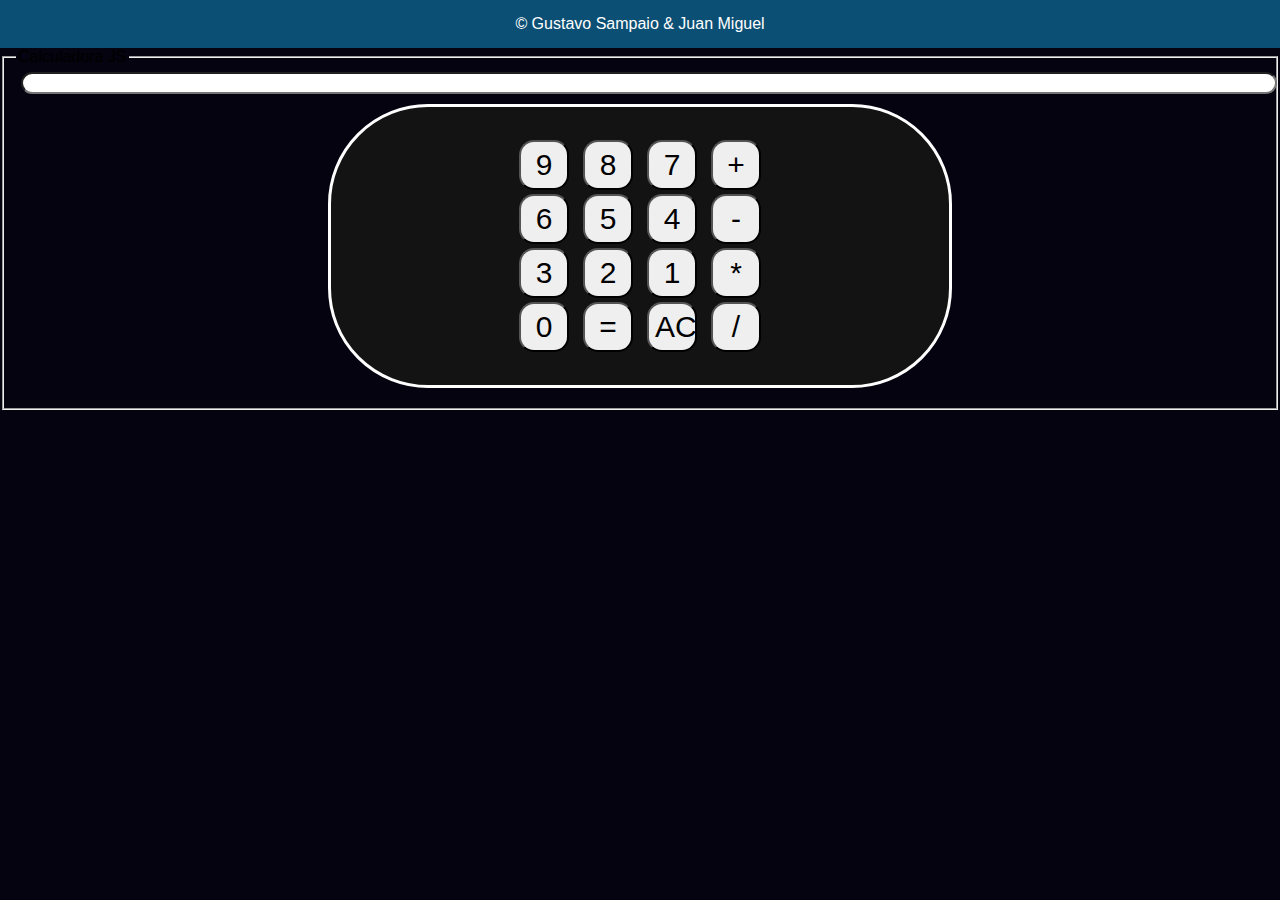
==== calculad.html @ b08a1c56 "Add files via upload" ====
<!DOCTYPE html>
<html lang="en">
<head>
   <meta charset="UTF-8">
   <meta http-equiv="X-UA-Compatible" content="IE=edge">
   <meta name="viewport" content="width=device-width, initial-scale=1.0">
   <title>Calculadora JS - TEC2</title>
    <link rel="stylesheet" type="text/css" href="style.css">
</head>
<header>
    &copy; Gustavo Sampaio & Juan Miguel
</header>
<body>

<form name="calcform" method="post" action="">
   <fieldset>
      <legend>Calculadora JS</legend>

      <input type="text" name="visor" id="visor" />

      <table id="calc">
         <tr>
            <td><input type="button" name="num9" class="num" value="9" onclick="calcNum(9)" /></td>
            <td><input type="button" name="num8" class="num" value="8" onclick="calcNum(8)" /></td>
            <td><input type="button" name="num7" class="num" value="7" onclick="calcNum(7)" /></td>
            <td><input type="button" name="somar" class="oper" value="+" onclick="calcParse('somar')" /></td>
         </tr>
         <tr>
            <td><input type="button" name="num6" class="num" value="6" onclick="calcNum(6)" /></td>
            <td><input type="button" name="num5" class="num" value="5" onclick="calcNum(5)" /></td>
            <td><input type="button" name="num4" class="num" value="4" onclick="calcNum(4)" /></td>
            <td><input type="button" name="subtrair" class="oper" value="-" onclick="calcParse('subtrair')" /></td>
         </tr>
         <tr>
            <td><input type="button" name="num3" class="num" value="3" onclick="calcNum(3)" /></td>
            <td><input type="button" name="num2" class="num" value="2" onclick="calcNum(2)" /></td>
            <td><input type="button" name="num1" class="num" value="1" onclick="calcNum(1)" /></td>
            <td><input type="button" name="multiplicar" class="oper" value="*" onclick="calcParse('multiplicar')" /></td>
         </tr>
         <tr>
            <td><input type="button" name="num0" class="num" value="0" onclick="calcNum(0)" /></td>
            <td><input type="button" name="igual" class="num" value="=" onclick="calcParse('resultado')" /></td>
            <td><input type="button" name="limpar" class="num" value="AC" onclick="calcLimpar()" /></td>
            <td><input type="button" name="dividir" class="oper" value="/" onclick="calcParse('dividir')" /></td>
         </tr>
      </table>
   </fieldset>
</form>
<script src="script.js" type="text/javascript">

</script>
</body>
</html>
---- style.css ----
body {
    font-family: Roboto, -apple-system, BlinkMacSystemFont, Segoe UI, Helvetica, Arial, sans-serif, Apple Color Emoji, Segoe UI Emoji;
    background-color: #04030F;
    margin: 0;
}

#visor {
    align-items: center;
    font-size: 14px;
    font-weight: 800;
    text-align: right;
    height: 100%;
    width: 100%;

}
table{
    background-color: #131313;
    display: flex;
    flex-direction: initial;
    align-items: center;
    justify-content: center;
    margin-top: 10px;
    border: solid 3px white;
    border-radius: 100px;
    padding: 30px;
    width: 50%;
    height: 90%;
    margin: 10px;
    margin-left: 25%;
}


.calc .buttons {
    margin-top: 5%;
}

.calc .buttons .row {
    margin-top: 15px;
    display: flex;
    flex-direction: row;
    justify-content: center;
}

.calc .buttons button {
    font-size: 30px;
    width: 50px;
    height: 50px;
    margin-left: 5px;
    margin-right: 5px;
    border: transparent 2px rgb(189, 189, 189);
    border-radius: 15px;
}
input{
    font-size: 30px;
    width: 50px;
    height: 50px;
    margin-left: 5px;
    margin-right: 5px;
    border: transparent 2px rgb(189, 189, 189);
    border-radius: 15px;
}

.calc .buttons .number {
    background-color: #cfcfcf;
}

.calc .buttons .operator {
    color: white;
    background-color: #00A6FB;
    font-size: 30px;
}

.calc .buttons .equals {
    color: white;
    /* background-color:  #EE5622; */
    background-color:  #268f4e;
}

.calc .buttons .clear {
    color:  rgb(245, 52, 52);
    background-color: white;
}

.calc .buttons .symbol {
    background-color: white;
}

.calc .buttons .erase {
    color: white;
    /* background-color: rgb(206, 20, 20); */
    background-color: #EE5622;
}

header {
    color: white;
    background-color: rgb(12, 79, 117);
    margin-bottom: 0;
    padding: 15px;
    text-align: center;
}
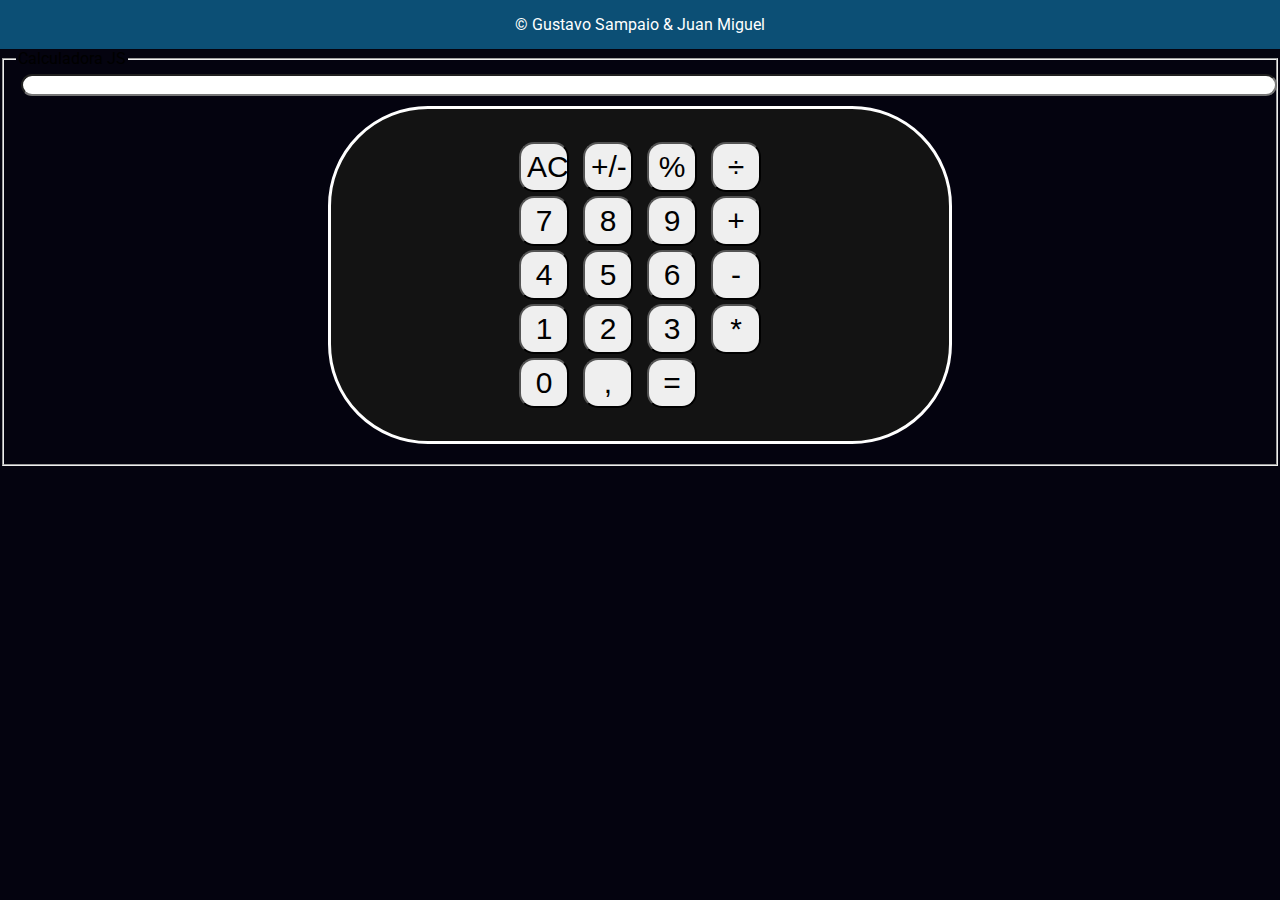
==== commit 62775d12: "Add files via upload" ====
--- a/calculad.html
+++ b/calculad.html
@@ -3,9 +3,12 @@
 <head>
    <meta charset="UTF-8">
    <meta http-equiv="X-UA-Compatible" content="IE=edge">
+   <link rel="preconnect" href="https://fonts.googleapis.com">
+   <link rel="preconnect" href="https://fonts.gstatic.com" crossorigin>
+   <link href="https://fonts.googleapis.com/css2?family=Roboto:wght@300;400;700&display=swap" rel="stylesheet">
+   <link rel="stylesheet" type="text/css" href="style.css">
    <meta name="viewport" content="width=device-width, initial-scale=1.0">
    <title>Calculadora JS - TEC2</title>
-    <link rel="stylesheet" type="text/css" href="style.css">
 </head>
 <header>
     &copy; Gustavo Sampaio & Juan Miguel
@@ -16,32 +19,37 @@
    <fieldset>
       <legend>Calculadora JS</legend>
 
-      <input type="text" name="visor" id="visor" />
+      <input type="text" name="visor" id="visor"/>
 
       <table id="calc">
          <tr>
-            <td><input type="button" name="num9" class="num" value="9" onclick="calcNum(9)" /></td>
+            <td><input type="button" name="limpar" class="num" value="AC" onclick="calcLimpar()" /></td>
+            <td><input type="button" name="MaisMenos" class="num" value="+/-" onclick="calcParse()" /></td>
+            <td><input type="button" name="porcentagem" class="operator" value="%" onclick="calcParse('porcentagem')"></td>
+            <td><input type="button" name="dividir" class="oper" value="&#247;" onclick="calcParse('dividir')" /></td>
+         </tr>
+         <tr>
+            <td><input type="button" name="num9" class="num" value="7" onclick="calcNum(9)" /></td>
             <td><input type="button" name="num8" class="num" value="8" onclick="calcNum(8)" /></td>
-            <td><input type="button" name="num7" class="num" value="7" onclick="calcNum(7)" /></td>
+            <td><input type="button" name="num7" class="num" value="9" onclick="calcNum(7)" /></td>
             <td><input type="button" name="somar" class="oper" value="+" onclick="calcParse('somar')" /></td>
          </tr>
          <tr>
-            <td><input type="button" name="num6" class="num" value="6" onclick="calcNum(6)" /></td>
+            <td><input type="button" name="num6" class="num" value="4" onclick="calcNum(6)" /></td>
             <td><input type="button" name="num5" class="num" value="5" onclick="calcNum(5)" /></td>
-            <td><input type="button" name="num4" class="num" value="4" onclick="calcNum(4)" /></td>
+            <td><input type="button" name="num4" class="num" value="6" onclick="calcNum(4)" /></td>
             <td><input type="button" name="subtrair" class="oper" value="-" onclick="calcParse('subtrair')" /></td>
          </tr>
          <tr>
-            <td><input type="button" name="num3" class="num" value="3" onclick="calcNum(3)" /></td>
+            <td><input type="button" name="num3" class="num" value="1" onclick="calcNum(3)" /></td>
             <td><input type="button" name="num2" class="num" value="2" onclick="calcNum(2)" /></td>
-            <td><input type="button" name="num1" class="num" value="1" onclick="calcNum(1)" /></td>
+            <td><input type="button" name="num1" class="num" value="3" onclick="calcNum(1)" /></td>
             <td><input type="button" name="multiplicar" class="oper" value="*" onclick="calcParse('multiplicar')" /></td>
          </tr>
          <tr>
             <td><input type="button" name="num0" class="num" value="0" onclick="calcNum(0)" /></td>
+            <td><input type="button" name="virgula" class="symbol" value="," onclick="calcNum('virgula')" /></td>
             <td><input type="button" name="igual" class="num" value="=" onclick="calcParse('resultado')" /></td>
-            <td><input type="button" name="limpar" class="num" value="AC" onclick="calcLimpar()" /></td>
-            <td><input type="button" name="dividir" class="oper" value="/" onclick="calcParse('dividir')" /></td>
          </tr>
       </table>
    </fieldset>
